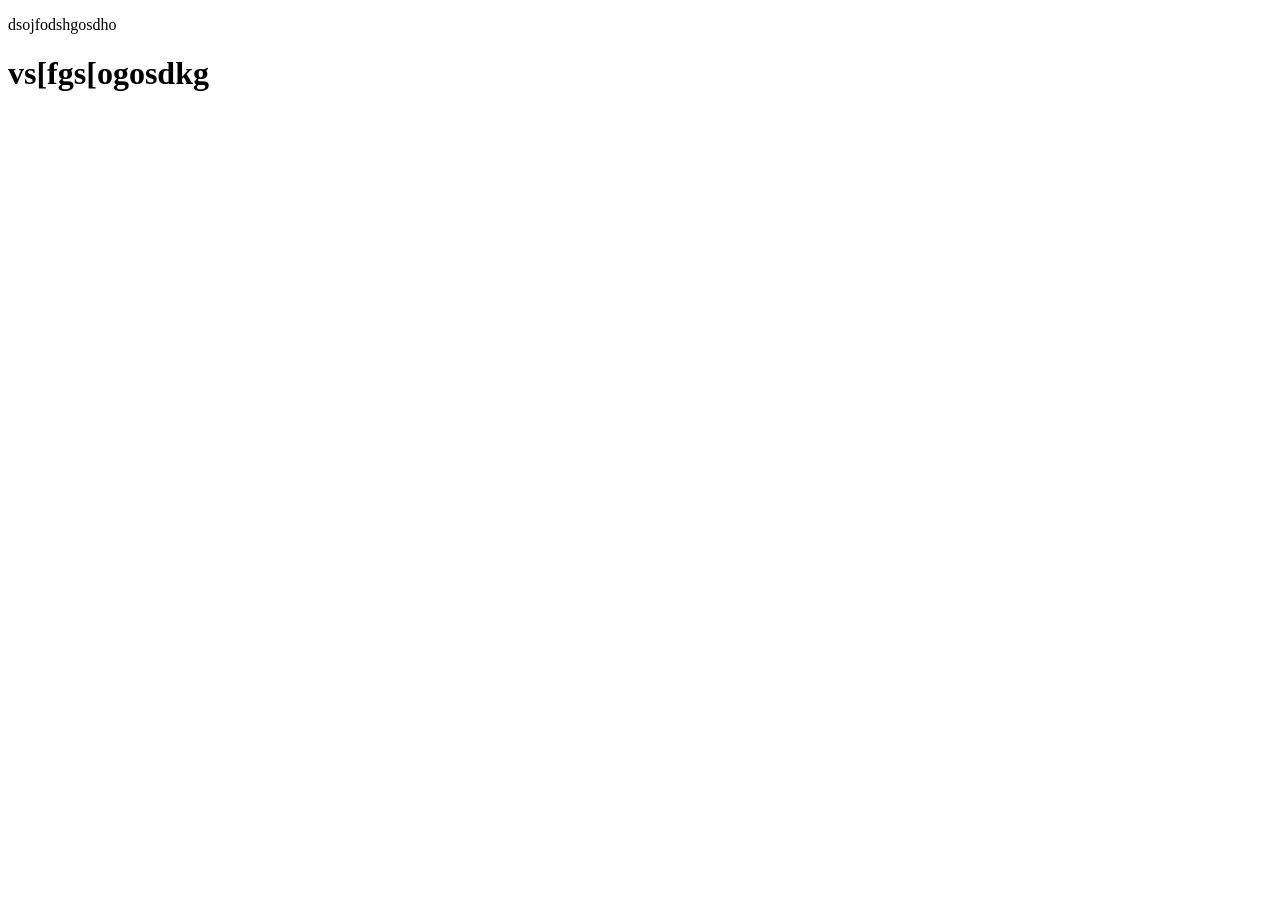
==== bob.html @ f889250f "newbvc" ====
<!DOCTYPE html>
<html lang="en">
<head>
    <meta charset="UTF-8">
    <meta name="viewport" content="width=device-width, initial-scale=1.0">
    <title>Document</title>
</head>
<body>
    <p>dsojfodshgosdho</p>
    <h1>vs[fgs[ogosdkg</h1>
</body>
</html>
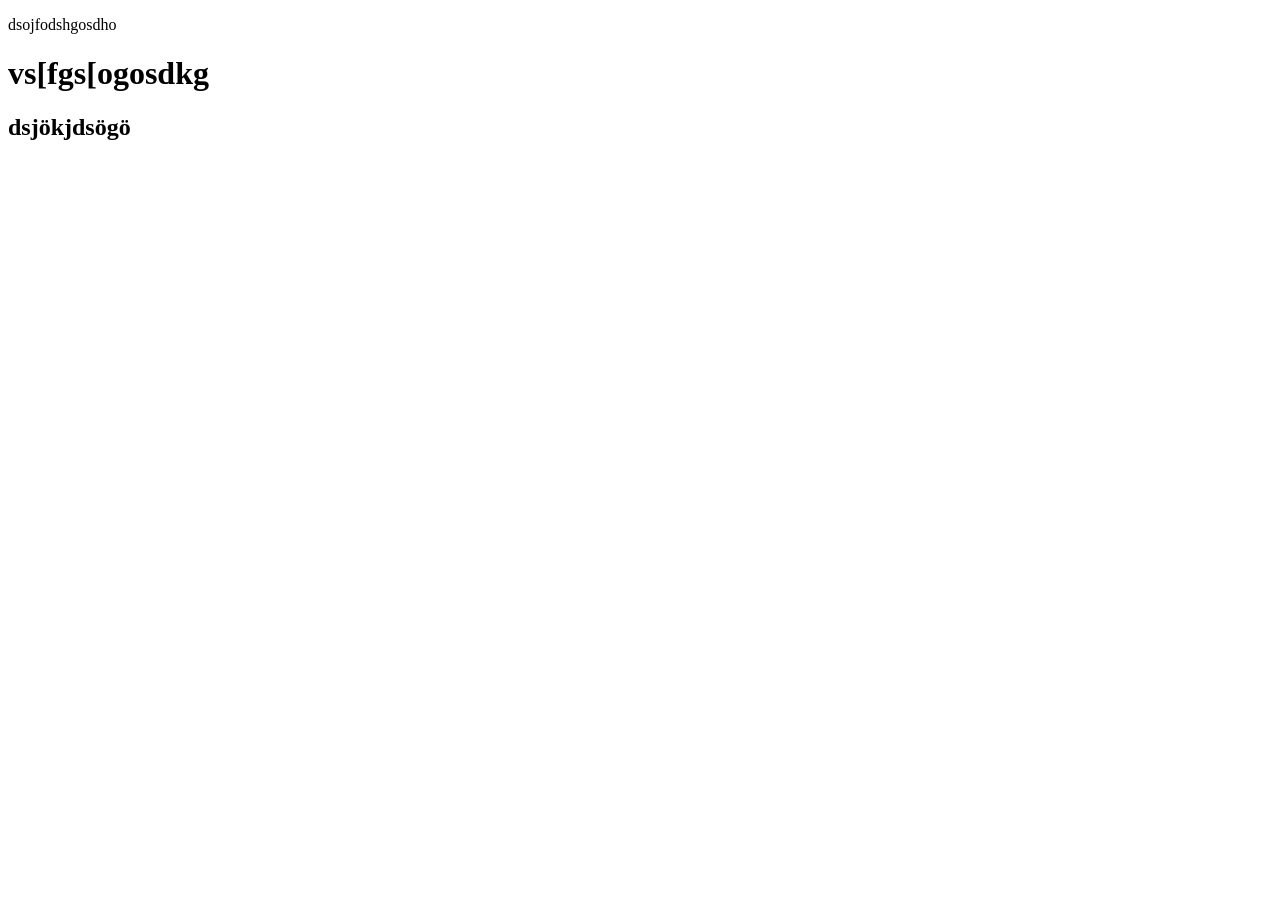
==== commit 2501bb62: "mino" ====
--- a/bob.html
+++ b/bob.html
@@ -8,5 +8,6 @@
 <body>
     <p>dsojfodshgosdho</p>
     <h1>vs[fgs[ogosdkg</h1>
+    <h2>dsjökjdsögö</h2>
 </body>
 </html>
